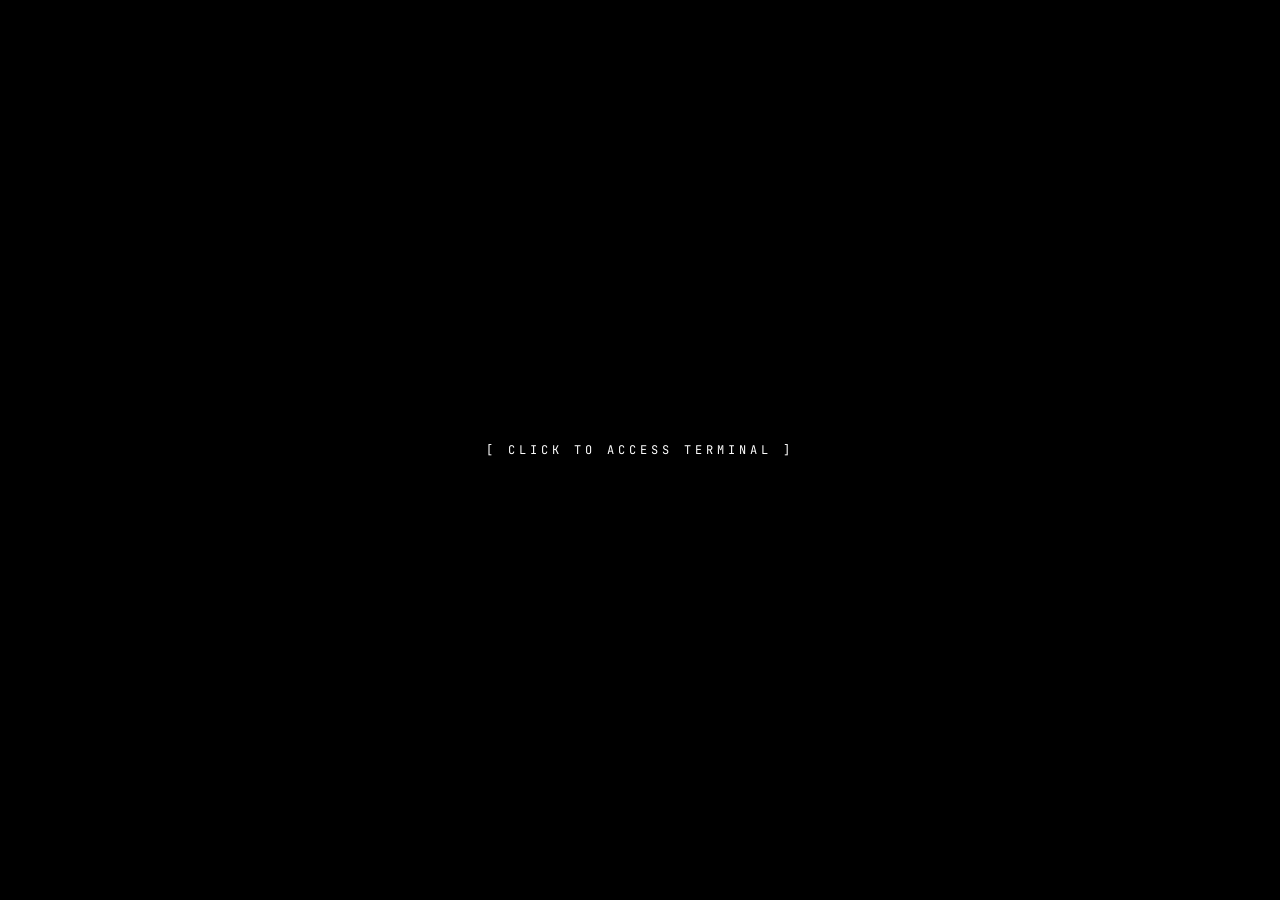
==== index.html @ 44dcb4c1 "Update index.html" ====
<!DOCTYPE html>
<html lang="en">
<head>
<meta charset="UTF-8" />
<meta name="viewport" content="width=device-width, initial-scale=1.0" />

<title>profile | k1tt7</title>

<meta property="og:title" content="" />
<meta property="og:description" content="larp-hub.xyz im just better than you " />
<meta property="og:type" content="website" />
<meta property="og:url" content="https://larp-hub.xyz" />
<meta property="og:image" content="https://files.catbox.moe/4ry366.gif" />
<meta property="og:site_name" content="larp-hub.xyz" />

<meta name="twitter:card" content="summary_large_image" />
<meta name="twitter:title" content="larp-hub.xyz" />
<meta name="twitter:description" content="larp-hub.xyz • im just better than you" />
<meta name="twitter:image" content="https://files.catbox.moe/4ry366.gif" />

<style>
@import url('https://fonts.googleapis.com/css2?family=Inter:wght@300;400;600;700&family=JetBrains+Mono:wght@300&display=swap');

* {
    margin: 0;
    padding: 0;
    box-sizing: border-box;
    cursor: crosshair;
}

body {
    height: 100vh;
    display: flex;
    align-items: center;
    justify-content: center;
    font-family: "Inter", sans-serif;
    overflow: hidden;
    background: #000;
    color: white;
}

body::before {
    content: "";
    position: absolute;
    inset: 0;
    background: url("https://files.catbox.moe/4ry366.gif") center/cover no-repeat;
    filter: grayscale(1) brightness(0.2) blur(8px);
    z-index: -3;
}

#snowCanvas {
    position: absolute;
    inset: 0;
    z-index: -2;
    pointer-events: none;
}

.tv-effect {
    position: fixed;
    inset: 0;
    z-index: 5;
    pointer-events: none;
    background: linear-gradient(rgba(18, 16, 16, 0) 50%, rgba(0, 0, 0, 0.2) 50%), 
                linear-gradient(90deg, rgba(255, 0, 0, 0.03), rgba(0, 255, 0, 0.01), rgba(0, 0, 255, 0.03));
    background-size: 100% 3px, 3px 100%;
    opacity: 0.6;
}

.tv-overlay {
    position: fixed;
    inset: 0;
    z-index: 6;
    pointer-events: none;
    background: radial-gradient(circle, rgba(0,0,0,0) 40%, rgba(0,0,0,0.7) 100%);
    animation: flicker 0.15s infinite;
}

@keyframes flicker {
    0% { opacity: 0.97; }
    50% { opacity: 1; }
    100% { opacity: 0.98; }
}

#enter-screen {
    position: fixed;
    inset: 0;
    background: black;
    z-index: 1000;
    display: flex;
    align-items: center;
    justify-content: center;
    transition: opacity 0.8s ease;
}

#enter-screen.hidden {
    opacity: 0;
    pointer-events: none;
}

.enter-text {
    font-family: 'JetBrains Mono', monospace;
    font-size: 12px;
    letter-spacing: 4px;
    color: #fff;
    animation: pulse 2s infinite;
}

@keyframes pulse {
    0%, 100% { opacity: 1; }
    50% { opacity: 0.3; }
}

.scene {
    perspective: 1500px;
    z-index: 2;
}

.card {
    width: 350px;
    padding: 30px;
    border-radius: 12px;
    background: rgba(10, 10, 10, 0.8);
    backdrop-filter: blur(8px);
    border: 1px solid rgba(255, 255, 255, 0.1);
    text-align: center;
    transition: transform 0.1s ease-out;
}

.avatar {
    width: 100px;
    height: 100px;
    margin: 0 auto 15px;
    border-radius: 4px;
    overflow: hidden;
    border: 1px solid rgba(255, 255, 255, 0.2);
}

.avatar img {
    width: 100%;
    height: 100%;
    object-fit: cover;
    filter: grayscale(0.5);
}

.name {
    font-size: 22px;
    font-weight: 700;
    letter-spacing: 1px;
}

.status {
    font-family: 'JetBrains Mono', monospace;
    font-size: 11px;
    margin-top: 6px;
    color: #ff3333; 
    text-shadow: 0 0 8px rgba(255, 51, 51, 0.4);
    font-weight: bold;
    letter-spacing: 2px;
}

.bio {
    margin: 20px 0;
    font-size: 13px;
    color: rgba(255,255,255,0.6);
    line-height: 1.6;
}

.line {
    height: 1px;
    width: 100%;
    margin: 15px 0;
    background: rgba(255,255,255,0.1);
}

.links {
    display: flex;
    flex-direction: column;
    gap: 10px;
}

.links a {
    text-decoration: none;
    color: rgba(255,255,255,0.8);
    font-size: 11px;
    padding: 12px;
    border: 1px solid rgba(255,255,255,0.1);
    background: rgba(255, 255, 255, 0.03);
    transition: 0.3s;
}

.links a:hover {
    background: #fff;
    color: #000;
}

iframe {
    width: 100%;
    height: 80px;
    border-radius: 8px;
    filter: invert(1) grayscale(1) opacity(0.8);
}
</style>
</head>

<body>

<div id="enter-screen">
    <div class="enter-text">[ CLICK TO ACCESS TERMINAL ]</div>
</div>

<canvas id="snowCanvas"></canvas>

<div class="tv-effect"></div>
<div class="tv-overlay"></div>

<div class="scene">
    <div class="card" id="card">
        <div class="avatar">
            <img src="https://external-content.duckduckgo.com/iu/?u=https%3A%2F%2Fi.pinimg.com%2F474x%2F77%2F20%2F2c%2F77202c2d4135df21eff23d10f9c10c5e.jpg" alt="pfp">
        </div>

        <div class="name">~= k1tt7 =~</div>
        <div class="status">I LOVE FEMBOYS @w@</div>

        <div class="bio">
            so like check out the info below<br>
            <i>@femboy-hub.xyz</i>
        </div>

        <div class="line"></div>

        <div class="links">
            <a href="https://t.me/Jewslayer1984">TELEGRAM</a>
            <a href="https://www.femboy-hub.xyz">WEBSITE</a>
            <a href="https://youtu.be/uF5muSPTsQk?si=hEBXmtaDiAieRh5q">CLICK ME :3</a>
        </div>

        <div class="line"></div>

        <div class="spotify">
            <iframe 
                src="https://open.spotify.com/embed/track/23TRkuRH6Z4wfzKFUBNFyO?theme=0">
            </iframe>
        </div>
    </div>
</div>

<audio id="bgm" loop>
    <source src="sound.mp3" type="audio/mpeg">
</audio>

<script>
const card = document.getElementById("card");
const audio = document.getElementById("bgm");
const enterScreen = document.getElementById("enter-screen");
const canvas = document.getElementById("snowCanvas");
const ctx = canvas.getContext("2d");

enterScreen.addEventListener("click", () => {
    enterScreen.classList.add("hidden");
    audio.play().catch(() => {});
});

let width, height, snowflakes;

function initSnow() {
    width = window.innerWidth;
    height = window.innerHeight;
    canvas.width = width;
    canvas.height = height;
    snowflakes = Array.from({ length: 100 }, () => ({
        x: Math.random() * width,
        y: Math.random() * height,
        r: Math.random() * 2 + 1,
        v: Math.random() * 1 + 0.5
    }));
}

function drawSnow() {
    ctx.clearRect(0, 0, width, height);
    ctx.fillStyle = "rgba(255, 255, 255, 0.6)";
    ctx.beginPath();
    snowflakes.forEach(f => {
        ctx.moveTo(f.x, f.y);
        ctx.arc(f.x, f.y, f.r, 0, Math.PI * 2);
    });
    ctx.fill();
    moveSnow();
    requestAnimationFrame(drawSnow);
}

function moveSnow() {
    snowflakes.forEach(f => {
        f.y += f.v;
        f.x += Math.sin(f.y / 20) * 0.5;
        if (f.y > height) {
            f.y = -10;
            f.x = Math.random() * width;
        }
    });
}

initSnow();
drawSnow();
window.addEventListener("resize", initSnow);

document.addEventListener("mousemove", (e) => {
    const x = (e.clientX / window.innerWidth - 0.5) * 15;
    const y = (e.clientY / window.innerHeight - 0.5) * -15;
    card.style.transform = `rotateX(${y}deg) rotateY(${x}deg)`;
});
</script>

</body>
</html>
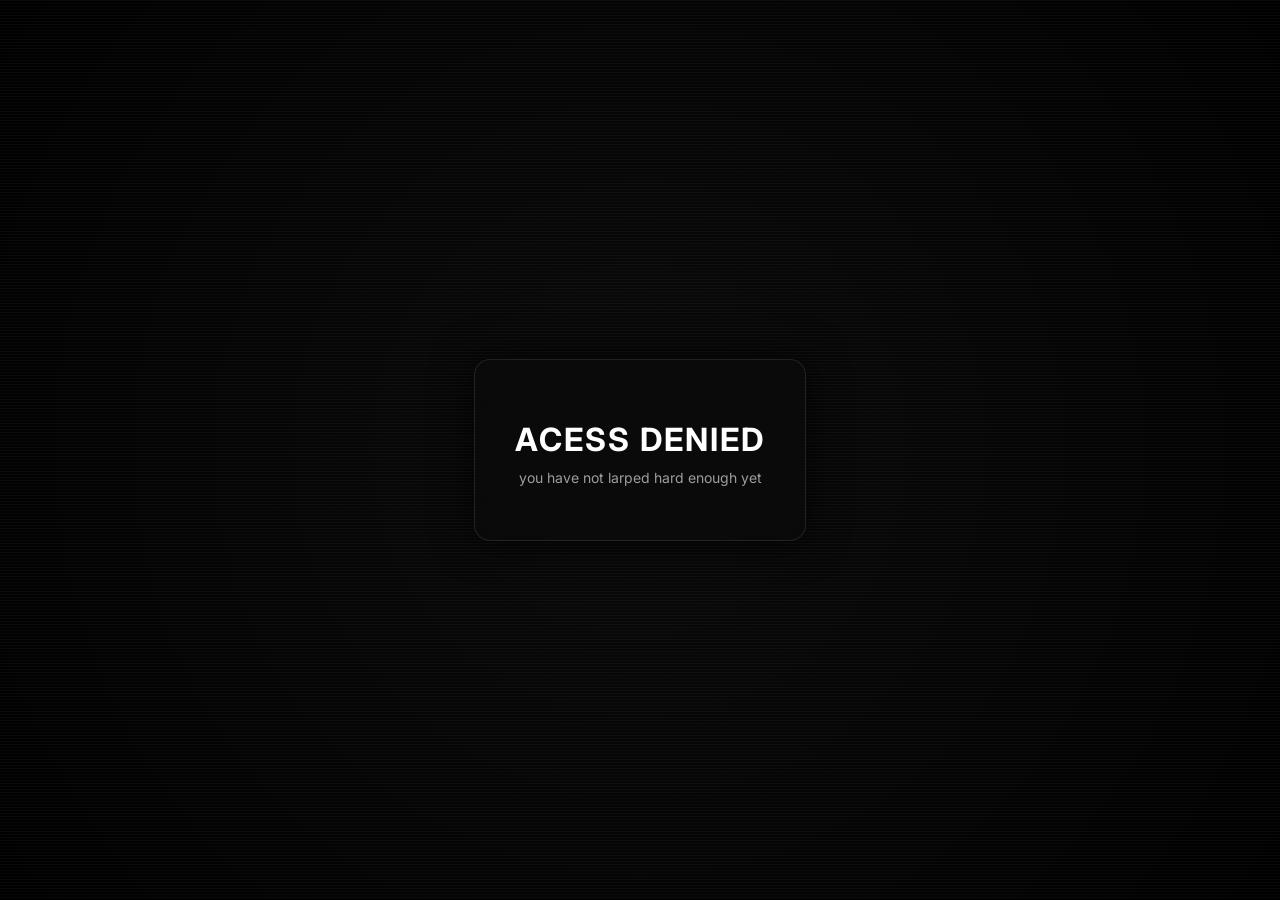
==== commit 1ccecc5d: "Add files via upload" ====
--- a/index.html
+++ b/index.html
@@ -1,315 +1,105 @@
 <!DOCTYPE html>
 <html lang="en">
 <head>
-<meta charset="UTF-8" />
-<meta name="viewport" content="width=device-width, initial-scale=1.0" />
-
-<title>profile | k1tt7</title>
-
-<meta property="og:title" content="" />
-<meta property="og:description" content="larp-hub.xyz im just better than you " />
-<meta property="og:type" content="website" />
-<meta property="og:url" content="https://larp-hub.xyz" />
-<meta property="og:image" content="https://files.catbox.moe/4ry366.gif" />
-<meta property="og:site_name" content="larp-hub.xyz" />
-
-<meta name="twitter:card" content="summary_large_image" />
-<meta name="twitter:title" content="larp-hub.xyz" />
-<meta name="twitter:description" content="larp-hub.xyz • im just better than you" />
-<meta name="twitter:image" content="https://files.catbox.moe/4ry366.gif" />
+<meta charset="UTF-8">
+<meta name="viewport" content="width=device-width, initial-scale=1.0">
+<title>Access Denied</title>
 
 <style>
-@import url('https://fonts.googleapis.com/css2?family=Inter:wght@300;400;600;700&family=JetBrains+Mono:wght@300&display=swap');
+@import url('https://fonts.googleapis.com/css2?family=Inter:wght@300;400;600;800&display=swap');
 
-* {
+body {
     margin: 0;
-    padding: 0;
-    box-sizing: border-box;
-    cursor: crosshair;
+    height: 100vh;
+    display: flex;
+    justify-content: center;
+    align-items: center;
+    background: radial-gradient(circle at center, #0a0a0a, #000000);
+    font-family: Inter, sans-serif;
+    color: white;
+    overflow: hidden;
 }
 
-body {
-    height: 100vh;
-    display: flex;
-    align-items: center;
-    justify-content: center;
-    font-family: "Inter", sans-serif;
-    overflow: hidden;
-    background: #000;
-    color: white;
-}
-
+/* subtle scanlines */
 body::before {
     content: "";
     position: absolute;
-    inset: 0;
-    background: url("https://files.catbox.moe/4ry366.gif") center/cover no-repeat;
-    filter: grayscale(1) brightness(0.2) blur(8px);
-    z-index: -3;
-}
-
-#snowCanvas {
-    position: absolute;
-    inset: 0;
-    z-index: -2;
+    width: 100%;
+    height: 100%;
+    background: repeating-linear-gradient(
+        to bottom,
+        rgba(255,255,255,0.03),
+        rgba(255,255,255,0.03) 1px,
+        transparent 1px,
+        transparent 3px
+    );
     pointer-events: none;
 }
 
-.tv-effect {
-    position: fixed;
-    inset: 0;
-    z-index: 5;
-    pointer-events: none;
-    background: linear-gradient(rgba(18, 16, 16, 0) 50%, rgba(0, 0, 0, 0.2) 50%), 
-                linear-gradient(90deg, rgba(255, 0, 0, 0.03), rgba(0, 255, 0, 0.01), rgba(0, 0, 255, 0.03));
-    background-size: 100% 3px, 3px 100%;
-    opacity: 0.6;
+/* glitch animation */
+@keyframes glitch {
+    0% { text-shadow: 2px 0 red, -2px 0 blue; }
+    20% { text-shadow: -2px 0 red, 2px 0 blue; }
+    40% { text-shadow: 2px 2px red, -2px -2px blue; }
+    60% { text-shadow: -1px 1px red, 1px -1px blue; }
+    80% { text-shadow: 2px -1px red, -2px 1px blue; }
+    100% { text-shadow: 0 0 transparent; }
 }
 
-.tv-overlay {
-    position: fixed;
-    inset: 0;
-    z-index: 6;
-    pointer-events: none;
-    background: radial-gradient(circle, rgba(0,0,0,0) 40%, rgba(0,0,0,0.7) 100%);
-    animation: flicker 0.15s infinite;
+.container {
+    text-align: center;
+    padding: 40px;
+    border: 1px solid rgba(255,255,255,0.1);
+    border-radius: 16px;
+    background: rgba(10,10,10,0.6);
+    backdrop-filter: blur(10px);
+    box-shadow: 0 0 40px rgba(0,0,0,0.8);
 }
 
-@keyframes flicker {
-    0% { opacity: 0.97; }
-    50% { opacity: 1; }
-    100% { opacity: 0.98; }
+.lock {
+    font-size: 60px;
+    margin-bottom: 20px;
+    opacity: 0.8;
 }
 
-#enter-screen {
-    position: fixed;
-    inset: 0;
-    background: black;
-    z-index: 1000;
-    display: flex;
-    align-items: center;
-    justify-content: center;
-    transition: opacity 0.8s ease;
+h1 {
+    font-size: 32px;
+    margin: 0;
+    letter-spacing: 2px;
+    animation: glitch 2s infinite;
 }
 
-#enter-screen.hidden {
-    opacity: 0;
-    pointer-events: none;
+p {
+    margin-top: 10px;
+    color: rgba(255,255,255,0.6);
+    font-size: 14px;
 }
 
-.enter-text {
-    font-family: 'JetBrains Mono', monospace;
-    font-size: 12px;
-    letter-spacing: 4px;
-    color: #fff;
-    animation: pulse 2s infinite;
+.button {
+    margin-top: 25px;
+    display: inline-block;
+    padding: 10px 20px;
+    border: 1px solid rgba(255,255,255,0.2);
+    border-radius: 8px;
+    color: white;
+    text-decoration: none;
+    transition: 0.2s;
 }
 
-@keyframes pulse {
-    0%, 100% { opacity: 1; }
-    50% { opacity: 0.3; }
-}
-
-.scene {
-    perspective: 1500px;
-    z-index: 2;
-}
-
-.card {
-    width: 350px;
-    padding: 30px;
-    border-radius: 12px;
-    background: rgba(10, 10, 10, 0.8);
-    backdrop-filter: blur(8px);
-    border: 1px solid rgba(255, 255, 255, 0.1);
-    text-align: center;
-    transition: transform 0.1s ease-out;
-}
-
-.avatar {
-    width: 100px;
-    height: 100px;
-    margin: 0 auto 15px;
-    border-radius: 4px;
-    overflow: hidden;
-    border: 1px solid rgba(255, 255, 255, 0.2);
-}
-
-.avatar img {
-    width: 100%;
-    height: 100%;
-    object-fit: cover;
-    filter: grayscale(0.5);
-}
-
-.name {
-    font-size: 22px;
-    font-weight: 700;
-    letter-spacing: 1px;
-}
-
-.status {
-    font-family: 'JetBrains Mono', monospace;
-    font-size: 11px;
-    margin-top: 6px;
-    color: #ff3333; 
-    text-shadow: 0 0 8px rgba(255, 51, 51, 0.4);
-    font-weight: bold;
-    letter-spacing: 2px;
-}
-
-.bio {
-    margin: 20px 0;
-    font-size: 13px;
-    color: rgba(255,255,255,0.6);
-    line-height: 1.6;
-}
-
-.line {
-    height: 1px;
-    width: 100%;
-    margin: 15px 0;
-    background: rgba(255,255,255,0.1);
-}
-
-.links {
-    display: flex;
-    flex-direction: column;
-    gap: 10px;
-}
-
-.links a {
-    text-decoration: none;
-    color: rgba(255,255,255,0.8);
-    font-size: 11px;
-    padding: 12px;
-    border: 1px solid rgba(255,255,255,0.1);
-    background: rgba(255, 255, 255, 0.03);
-    transition: 0.3s;
-}
-
-.links a:hover {
-    background: #fff;
-    color: #000;
-}
-
-iframe {
-    width: 100%;
-    height: 80px;
-    border-radius: 8px;
-    filter: invert(1) grayscale(1) opacity(0.8);
+.button:hover {
+    background: white;
+    color: black;
 }
 </style>
 </head>
 
 <body>
 
-<div id="enter-screen">
-    <div class="enter-text">[ CLICK TO ACCESS TERMINAL ]</div>
+<div class="container">
+    <div class="lock"></div>
+    <h1>ACESS DENIED</h1>
+    <p>you have not larped hard enough yet</p>
 </div>
 
-<canvas id="snowCanvas"></canvas>
-
-<div class="tv-effect"></div>
-<div class="tv-overlay"></div>
-
-<div class="scene">
-    <div class="card" id="card">
-        <div class="avatar">
-            <img src="https://external-content.duckduckgo.com/iu/?u=https%3A%2F%2Fi.pinimg.com%2F474x%2F77%2F20%2F2c%2F77202c2d4135df21eff23d10f9c10c5e.jpg" alt="pfp">
-        </div>
-
-        <div class="name">~= k1tt7 =~</div>
-        <div class="status">I LOVE FEMBOYS @w@</div>
-
-        <div class="bio">
-            so like check out the info below<br>
-            <i>@femboy-hub.xyz</i>
-        </div>
-
-        <div class="line"></div>
-
-        <div class="links">
-            <a href="https://t.me/Jewslayer1984">TELEGRAM</a>
-            <a href="https://www.femboy-hub.xyz">WEBSITE</a>
-            <a href="https://youtu.be/uF5muSPTsQk?si=hEBXmtaDiAieRh5q">CLICK ME :3</a>
-        </div>
-
-        <div class="line"></div>
-
-        <div class="spotify">
-            <iframe 
-                src="https://open.spotify.com/embed/track/23TRkuRH6Z4wfzKFUBNFyO?theme=0">
-            </iframe>
-        </div>
-    </div>
-</div>
-
-<audio id="bgm" loop>
-    <source src="sound.mp3" type="audio/mpeg">
-</audio>
-
-<script>
-const card = document.getElementById("card");
-const audio = document.getElementById("bgm");
-const enterScreen = document.getElementById("enter-screen");
-const canvas = document.getElementById("snowCanvas");
-const ctx = canvas.getContext("2d");
-
-enterScreen.addEventListener("click", () => {
-    enterScreen.classList.add("hidden");
-    audio.play().catch(() => {});
-});
-
-let width, height, snowflakes;
-
-function initSnow() {
-    width = window.innerWidth;
-    height = window.innerHeight;
-    canvas.width = width;
-    canvas.height = height;
-    snowflakes = Array.from({ length: 100 }, () => ({
-        x: Math.random() * width,
-        y: Math.random() * height,
-        r: Math.random() * 2 + 1,
-        v: Math.random() * 1 + 0.5
-    }));
-}
-
-function drawSnow() {
-    ctx.clearRect(0, 0, width, height);
-    ctx.fillStyle = "rgba(255, 255, 255, 0.6)";
-    ctx.beginPath();
-    snowflakes.forEach(f => {
-        ctx.moveTo(f.x, f.y);
-        ctx.arc(f.x, f.y, f.r, 0, Math.PI * 2);
-    });
-    ctx.fill();
-    moveSnow();
-    requestAnimationFrame(drawSnow);
-}
-
-function moveSnow() {
-    snowflakes.forEach(f => {
-        f.y += f.v;
-        f.x += Math.sin(f.y / 20) * 0.5;
-        if (f.y > height) {
-            f.y = -10;
-            f.x = Math.random() * width;
-        }
-    });
-}
-
-initSnow();
-drawSnow();
-window.addEventListener("resize", initSnow);
-
-document.addEventListener("mousemove", (e) => {
-    const x = (e.clientX / window.innerWidth - 0.5) * 15;
-    const y = (e.clientY / window.innerHeight - 0.5) * -15;
-    card.style.transform = `rotateX(${y}deg) rotateY(${x}deg)`;
-});
-</script>
-
 </body>
-</html>
+</html>
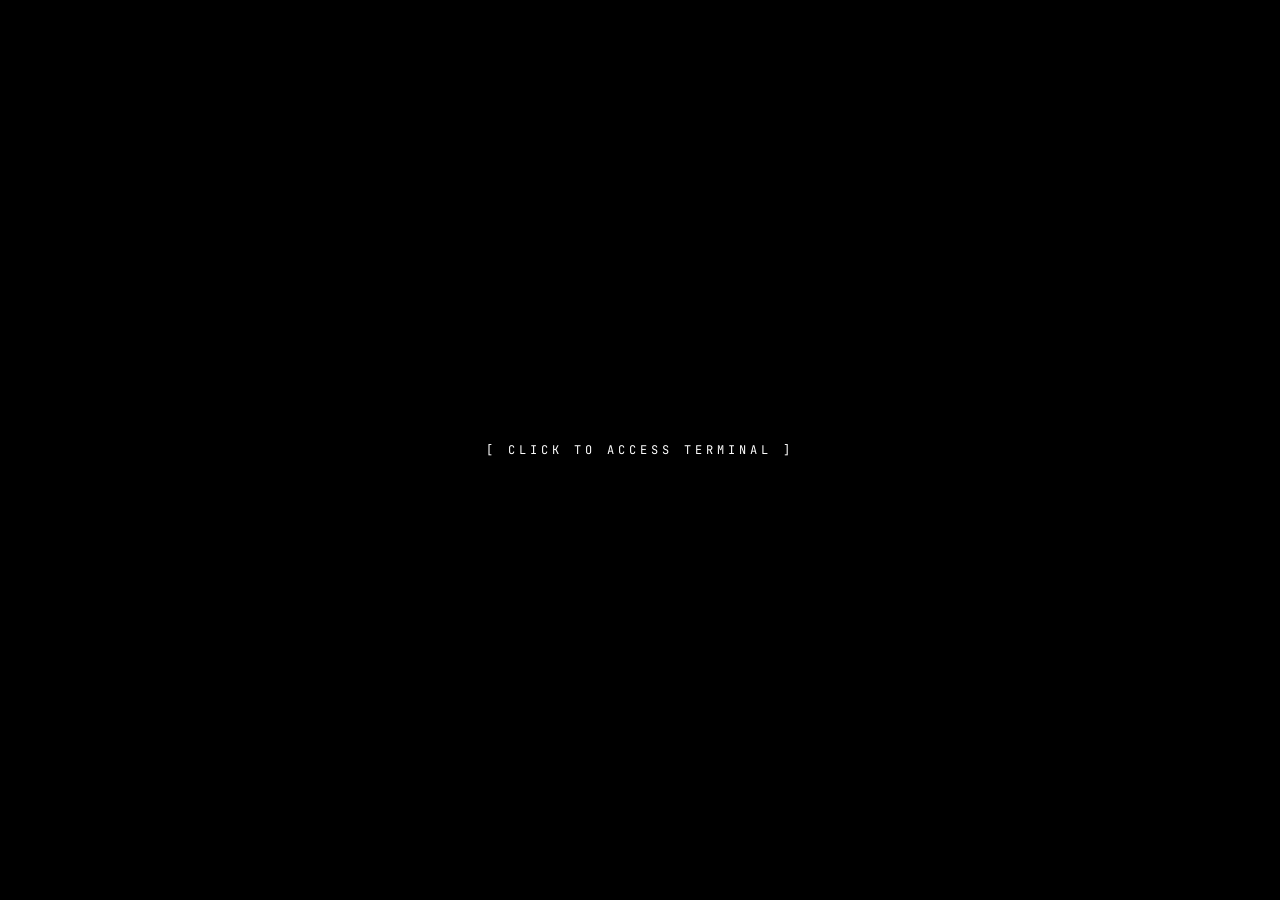
==== commit 04659801: "Add files via upload" ====
--- a/index.html
+++ b/index.html
@@ -1,105 +1,303 @@
 <!DOCTYPE html>
 <html lang="en">
 <head>
-<meta charset="UTF-8">
-<meta name="viewport" content="width=device-width, initial-scale=1.0">
-<title>Access Denied</title>
+<meta charset="UTF-8" />
+<meta name="viewport" content="width=device-width, initial-scale=1.0" />
+<title>profile | k1tt7</title>
 
 <style>
-@import url('https://fonts.googleapis.com/css2?family=Inter:wght@300;400;600;800&display=swap');
+@import url('https://fonts.googleapis.com/css2?family=Inter:wght@300;400;600;700&family=JetBrains+Mono:wght@300&display=swap');
+
+* {
+    margin: 0;
+    padding: 0;
+    box-sizing: border-box;
+    cursor: crosshair;
+}
 
 body {
-    margin: 0;
     height: 100vh;
     display: flex;
+    align-items: center;
     justify-content: center;
-    align-items: center;
-    background: radial-gradient(circle at center, #0a0a0a, #000000);
-    font-family: Inter, sans-serif;
+    font-family: "Inter", sans-serif;
+    overflow: hidden;
+    background: #000;
     color: white;
-    overflow: hidden;
-}
-
-/* subtle scanlines */
+}
+
 body::before {
     content: "";
     position: absolute;
+    inset: 0;
+    background: url("https://files.catbox.moe/4ry366.gif") center/cover no-repeat;
+    filter: grayscale(1) brightness(0.2) blur(8px);
+    z-index: -3;
+}
+
+#snowCanvas {
+    position: absolute;
+    inset: 0;
+    z-index: -2;
+    pointer-events: none;
+}
+
+.tv-effect {
+    position: fixed;
+    inset: 0;
+    z-index: 5;
+    pointer-events: none;
+    background: linear-gradient(rgba(18, 16, 16, 0) 50%, rgba(0, 0, 0, 0.2) 50%), 
+                linear-gradient(90deg, rgba(255, 0, 0, 0.03), rgba(0, 255, 0, 0.01), rgba(0, 0, 255, 0.03));
+    background-size: 100% 3px, 3px 100%;
+    opacity: 0.6;
+}
+
+.tv-overlay {
+    position: fixed;
+    inset: 0;
+    z-index: 6;
+    pointer-events: none;
+    background: radial-gradient(circle, rgba(0,0,0,0) 40%, rgba(0,0,0,0.7) 100%);
+    animation: flicker 0.15s infinite;
+}
+
+@keyframes flicker {
+    0% { opacity: 0.97; }
+    50% { opacity: 1; }
+    100% { opacity: 0.98; }
+}
+
+#enter-screen {
+    position: fixed;
+    inset: 0;
+    background: black;
+    z-index: 1000;
+    display: flex;
+    align-items: center;
+    justify-content: center;
+    transition: opacity 0.8s ease;
+}
+
+#enter-screen.hidden {
+    opacity: 0;
+    pointer-events: none;
+}
+
+.enter-text {
+    font-family: 'JetBrains Mono', monospace;
+    font-size: 12px;
+    letter-spacing: 4px;
+    color: #fff;
+    animation: pulse 2s infinite;
+}
+
+@keyframes pulse {
+    0%, 100% { opacity: 1; }
+    50% { opacity: 0.3; }
+}
+
+.scene {
+    perspective: 1500px;
+    z-index: 2;
+}
+
+.card {
+    width: 350px;
+    padding: 30px;
+    border-radius: 12px;
+    background: rgba(10, 10, 10, 0.8);
+    backdrop-filter: blur(8px);
+    border: 1px solid rgba(255, 255, 255, 0.1);
+    text-align: center;
+    transition: transform 0.1s ease-out;
+}
+
+.avatar {
+    width: 100px;
+    height: 100px;
+    margin: 0 auto 15px;
+    border-radius: 4px;
+    overflow: hidden;
+    border: 1px solid rgba(255, 255, 255, 0.2);
+}
+
+.avatar img {
     width: 100%;
     height: 100%;
-    background: repeating-linear-gradient(
-        to bottom,
-        rgba(255,255,255,0.03),
-        rgba(255,255,255,0.03) 1px,
-        transparent 1px,
-        transparent 3px
-    );
-    pointer-events: none;
-}
-
-/* glitch animation */
-@keyframes glitch {
-    0% { text-shadow: 2px 0 red, -2px 0 blue; }
-    20% { text-shadow: -2px 0 red, 2px 0 blue; }
-    40% { text-shadow: 2px 2px red, -2px -2px blue; }
-    60% { text-shadow: -1px 1px red, 1px -1px blue; }
-    80% { text-shadow: 2px -1px red, -2px 1px blue; }
-    100% { text-shadow: 0 0 transparent; }
-}
-
-.container {
-    text-align: center;
-    padding: 40px;
+    object-fit: cover;
+    filter: grayscale(0.5);
+}
+
+.name {
+    font-size: 22px;
+    font-weight: 700;
+    letter-spacing: 1px;
+}
+
+.status {
+    font-family: 'JetBrains Mono', monospace;
+    font-size: 11px;
+    margin-top: 6px;
+    color: #ff3333; 
+    text-shadow: 0 0 8px rgba(255, 51, 51, 0.4);
+    font-weight: bold;
+    letter-spacing: 2px;
+}
+
+.bio {
+    margin: 20px 0;
+    font-size: 13px;
+    color: rgba(255,255,255,0.6);
+    line-height: 1.6;
+}
+
+.line {
+    height: 1px;
+    width: 100%;
+    margin: 15px 0;
+    background: rgba(255,255,255,0.1);
+}
+
+.links {
+    display: flex;
+    flex-direction: column;
+    gap: 10px;
+}
+
+.links a {
+    text-decoration: none;
+    color: rgba(255,255,255,0.8);
+    font-size: 11px;
+    padding: 12px;
     border: 1px solid rgba(255,255,255,0.1);
-    border-radius: 16px;
-    background: rgba(10,10,10,0.6);
-    backdrop-filter: blur(10px);
-    box-shadow: 0 0 40px rgba(0,0,0,0.8);
-}
-
-.lock {
-    font-size: 60px;
-    margin-bottom: 20px;
-    opacity: 0.8;
-}
-
-h1 {
-    font-size: 32px;
-    margin: 0;
-    letter-spacing: 2px;
-    animation: glitch 2s infinite;
-}
-
-p {
-    margin-top: 10px;
-    color: rgba(255,255,255,0.6);
-    font-size: 14px;
-}
-
-.button {
-    margin-top: 25px;
-    display: inline-block;
-    padding: 10px 20px;
-    border: 1px solid rgba(255,255,255,0.2);
+    background: rgba(255, 255, 255, 0.03);
+    transition: 0.3s;
+}
+
+.links a:hover {
+    background: #fff;
+    color: #000;
+}
+
+iframe {
+    width: 100%;
+    height: 80px;
     border-radius: 8px;
-    color: white;
-    text-decoration: none;
-    transition: 0.2s;
-}
-
-.button:hover {
-    background: white;
-    color: black;
+    filter: invert(1) grayscale(1) opacity(0.8);
 }
 </style>
 </head>
 
 <body>
 
-<div class="container">
-    <div class="lock"></div>
-    <h1>ACESS DENIED</h1>
-    <p>you have not larped hard enough yet</p>
+<div id="enter-screen">
+    <div class="enter-text">[ CLICK TO ACCESS TERMINAL ]</div>
 </div>
+
+<canvas id="snowCanvas"></canvas>
+
+<div class="tv-effect"></div>
+<div class="tv-overlay"></div>
+
+<div class="scene">
+    <div class="card" id="card">
+        <div class="avatar">
+            <img src="https://external-content.duckduckgo.com/iu/?u=https%3A%2F%2Fi.pinimg.com%2F474x%2F77%2F20%2F2c%2F77202c2d4135df21eff23d10f9c10c5e.jpg%3Fnii%3Dt&f=1&nofb=1&ipt=85cfb1a7310e7306e58a6d7472eac54ea2d71a3dd32fbe28da90b564ceec9f28" alt="pfp">
+        </div>
+
+        <div class="name">~= k1tt7 =~</div>
+        <div class="status">I LOVE FEMBOYS @w@</div>
+
+        <div class="bio">
+            so like check out the info below<br>
+            <i>@femboy-hub.xyz</i>
+        </div>
+
+        <div class="line"></div>
+
+        <div class="links">
+            <a href="https://t.me/Jewslayer1984">TELEGRAM</a>
+            <a href="https://www.femboy-hub.xyz">WEBSITE</a>
+            <a href="https://youtu.be/uF5muSPTsQk?si=hEBXmtaDiAieRh5q">CLICK ME :3</a>
+        </div>
+
+        <div class="line"></div>
+
+        <div class="spotify">
+            <iframe 
+                src="https://open.spotify.com/embed/track/23TRkuRH6Z4wfzKFUBNFyO?utm_source=generator&theme=0">
+            </iframe>
+        </div>
+    </div>
+</div>
+
+<audio id="bgm" loop>
+    <source src="sound.mp3" type="audio/mpeg">
+</audio>
+
+<script>
+const card = document.getElementById("card");
+const audio = document.getElementById("bgm");
+const enterScreen = document.getElementById("enter-screen");
+const canvas = document.getElementById("snowCanvas");
+const ctx = canvas.getContext("2d");
+
+enterScreen.addEventListener("click", () => {
+    enterScreen.classList.add("hidden");
+    audio.play().catch(() => {});
+});
+
+let width, height, snowflakes;
+
+function initSnow() {
+    width = window.innerWidth;
+    height = window.innerHeight;
+    canvas.width = width;
+    canvas.height = height;
+    snowflakes = Array.from({ length: 100 }, () => ({
+        x: Math.random() * width,
+        y: Math.random() * height,
+        r: Math.random() * 2 + 1,
+        d: Math.random() * 1,
+        v: Math.random() * 1 + 0.5
+    }));
+}
+
+function drawSnow() {
+    ctx.clearRect(0, 0, width, height);
+    ctx.fillStyle = "rgba(255, 255, 255, 0.6)";
+    ctx.beginPath();
+    snowflakes.forEach(f => {
+        ctx.moveTo(f.x, f.y);
+        ctx.arc(f.x, f.y, f.r, 0, Math.PI * 2);
+    });
+    ctx.fill();
+    moveSnow();
+    requestAnimationFrame(drawSnow);
+}
+
+function moveSnow() {
+    snowflakes.forEach(f => {
+        f.y += f.v;
+        f.x += Math.sin(f.y / 20) * 0.5;
+        if (f.y > height) {
+            f.y = -10;
+            f.x = Math.random() * width;
+        }
+    });
+}
+
+initSnow();
+drawSnow();
+window.addEventListener("resize", initSnow);
+
+document.addEventListener("mousemove", (e) => {
+    const x = (e.clientX / window.innerWidth - 0.5) * 15;
+    const y = (e.clientY / window.innerHeight - 0.5) * -15;
+    card.style.transform = `rotateX(${y}deg) rotateY(${x}deg)`;
+});
+</script>
 
 </body>
 </html>
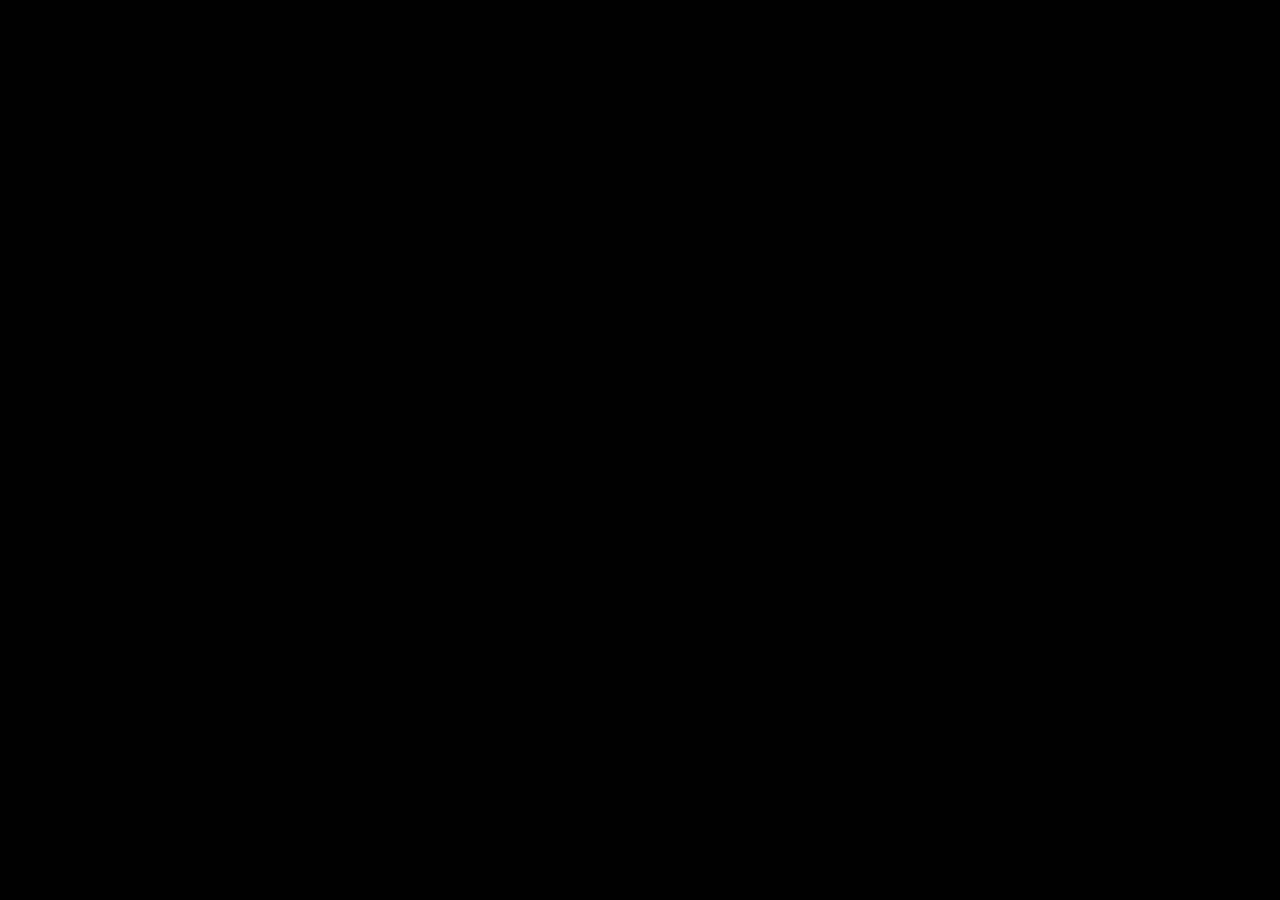
==== commit eefb3876: "Add files via upload" ====
--- a/index.html
+++ b/index.html
@@ -3,300 +3,48 @@
 <head>
 <meta charset="UTF-8" />
 <meta name="viewport" content="width=device-width, initial-scale=1.0" />
-<title>profile | k1tt7</title>
+<title>larp-hub</title>
 
 <style>
-@import url('https://fonts.googleapis.com/css2?family=Inter:wght@300;400;600;700&family=JetBrains+Mono:wght@300&display=swap');
-
 * {
-    margin: 0;
-    padding: 0;
-    box-sizing: border-box;
-    cursor: crosshair;
+  margin: 0;
+  padding: 0;
+  box-sizing: border-box;
 }
 
 body {
-    height: 100vh;
-    display: flex;
-    align-items: center;
-    justify-content: center;
-    font-family: "Inter", sans-serif;
-    overflow: hidden;
-    background: #000;
-    color: white;
+  background: #000;
+  overflow: hidden;
 }
 
-body::before {
-    content: "";
-    position: absolute;
-    inset: 0;
-    background: url("https://files.catbox.moe/4ry366.gif") center/cover no-repeat;
-    filter: grayscale(1) brightness(0.2) blur(8px);
-    z-index: -3;
-}
-
-#snowCanvas {
-    position: absolute;
-    inset: 0;
-    z-index: -2;
-    pointer-events: none;
-}
-
-.tv-effect {
-    position: fixed;
-    inset: 0;
-    z-index: 5;
-    pointer-events: none;
-    background: linear-gradient(rgba(18, 16, 16, 0) 50%, rgba(0, 0, 0, 0.2) 50%), 
-                linear-gradient(90deg, rgba(255, 0, 0, 0.03), rgba(0, 255, 0, 0.01), rgba(0, 0, 255, 0.03));
-    background-size: 100% 3px, 3px 100%;
-    opacity: 0.6;
-}
-
-.tv-overlay {
-    position: fixed;
-    inset: 0;
-    z-index: 6;
-    pointer-events: none;
-    background: radial-gradient(circle, rgba(0,0,0,0) 40%, rgba(0,0,0,0.7) 100%);
-    animation: flicker 0.15s infinite;
-}
-
-@keyframes flicker {
-    0% { opacity: 0.97; }
-    50% { opacity: 1; }
-    100% { opacity: 0.98; }
-}
-
-#enter-screen {
-    position: fixed;
-    inset: 0;
-    background: black;
-    z-index: 1000;
-    display: flex;
-    align-items: center;
-    justify-content: center;
-    transition: opacity 0.8s ease;
-}
-
-#enter-screen.hidden {
-    opacity: 0;
-    pointer-events: none;
-}
-
-.enter-text {
-    font-family: 'JetBrains Mono', monospace;
-    font-size: 12px;
-    letter-spacing: 4px;
-    color: #fff;
-    animation: pulse 2s infinite;
-}
-
-@keyframes pulse {
-    0%, 100% { opacity: 1; }
-    50% { opacity: 0.3; }
-}
-
-.scene {
-    perspective: 1500px;
-    z-index: 2;
-}
-
-.card {
-    width: 350px;
-    padding: 30px;
-    border-radius: 12px;
-    background: rgba(10, 10, 10, 0.8);
-    backdrop-filter: blur(8px);
-    border: 1px solid rgba(255, 255, 255, 0.1);
-    text-align: center;
-    transition: transform 0.1s ease-out;
-}
-
-.avatar {
-    width: 100px;
-    height: 100px;
-    margin: 0 auto 15px;
-    border-radius: 4px;
-    overflow: hidden;
-    border: 1px solid rgba(255, 255, 255, 0.2);
-}
-
-.avatar img {
-    width: 100%;
-    height: 100%;
-    object-fit: cover;
-    filter: grayscale(0.5);
-}
-
-.name {
-    font-size: 22px;
-    font-weight: 700;
-    letter-spacing: 1px;
-}
-
-.status {
-    font-family: 'JetBrains Mono', monospace;
-    font-size: 11px;
-    margin-top: 6px;
-    color: #ff3333; 
-    text-shadow: 0 0 8px rgba(255, 51, 51, 0.4);
-    font-weight: bold;
-    letter-spacing: 2px;
-}
-
-.bio {
-    margin: 20px 0;
-    font-size: 13px;
-    color: rgba(255,255,255,0.6);
-    line-height: 1.6;
-}
-
-.line {
-    height: 1px;
-    width: 100%;
-    margin: 15px 0;
-    background: rgba(255,255,255,0.1);
-}
-
-.links {
-    display: flex;
-    flex-direction: column;
-    gap: 10px;
-}
-
-.links a {
-    text-decoration: none;
-    color: rgba(255,255,255,0.8);
-    font-size: 11px;
-    padding: 12px;
-    border: 1px solid rgba(255,255,255,0.1);
-    background: rgba(255, 255, 255, 0.03);
-    transition: 0.3s;
-}
-
-.links a:hover {
-    background: #fff;
-    color: #000;
-}
-
-iframe {
-    width: 100%;
-    height: 80px;
-    border-radius: 8px;
-    filter: invert(1) grayscale(1) opacity(0.8);
+video {
+  position: fixed;
+  top: 0;
+  left: 0;
+  width: 100%;
+  height: 100%;
+  object-fit: cover;
 }
 </style>
 </head>
 
 <body>
 
-<div id="enter-screen">
-    <div class="enter-text">[ CLICK TO ACCESS TERMINAL ]</div>
-</div>
-
-<canvas id="snowCanvas"></canvas>
-
-<div class="tv-effect"></div>
-<div class="tv-overlay"></div>
-
-<div class="scene">
-    <div class="card" id="card">
-        <div class="avatar">
-            <img src="https://external-content.duckduckgo.com/iu/?u=https%3A%2F%2Fi.pinimg.com%2F474x%2F77%2F20%2F2c%2F77202c2d4135df21eff23d10f9c10c5e.jpg%3Fnii%3Dt&f=1&nofb=1&ipt=85cfb1a7310e7306e58a6d7472eac54ea2d71a3dd32fbe28da90b564ceec9f28" alt="pfp">
-        </div>
-
-        <div class="name">~= k1tt7 =~</div>
-        <div class="status">I LOVE FEMBOYS @w@</div>
-
-        <div class="bio">
-            so like check out the info below<br>
-            <i>@femboy-hub.xyz</i>
-        </div>
-
-        <div class="line"></div>
-
-        <div class="links">
-            <a href="https://t.me/Jewslayer1984">TELEGRAM</a>
-            <a href="https://www.femboy-hub.xyz">WEBSITE</a>
-            <a href="https://youtu.be/uF5muSPTsQk?si=hEBXmtaDiAieRh5q">CLICK ME :3</a>
-        </div>
-
-        <div class="line"></div>
-
-        <div class="spotify">
-            <iframe 
-                src="https://open.spotify.com/embed/track/23TRkuRH6Z4wfzKFUBNFyO?utm_source=generator&theme=0">
-            </iframe>
-        </div>
-    </div>
-</div>
-
-<audio id="bgm" loop>
-    <source src="sound.mp3" type="audio/mpeg">
-</audio>
+<video id="splash" autoplay muted playsinline>
+  <source src="splash.mp4" type="video/mp4">
+</video>
 
 <script>
-const card = document.getElementById("card");
-const audio = document.getElementById("bgm");
-const enterScreen = document.getElementById("enter-screen");
-const canvas = document.getElementById("snowCanvas");
-const ctx = canvas.getContext("2d");
+const video = document.getElementById("splash");
 
-enterScreen.addEventListener("click", () => {
-    enterScreen.classList.add("hidden");
-    audio.play().catch(() => {});
+video.addEventListener("ended", () => {
+  window.location.href = "/k1tt7/";
 });
 
-let width, height, snowflakes;
-
-function initSnow() {
-    width = window.innerWidth;
-    height = window.innerHeight;
-    canvas.width = width;
-    canvas.height = height;
-    snowflakes = Array.from({ length: 100 }, () => ({
-        x: Math.random() * width,
-        y: Math.random() * height,
-        r: Math.random() * 2 + 1,
-        d: Math.random() * 1,
-        v: Math.random() * 1 + 0.5
-    }));
-}
-
-function drawSnow() {
-    ctx.clearRect(0, 0, width, height);
-    ctx.fillStyle = "rgba(255, 255, 255, 0.6)";
-    ctx.beginPath();
-    snowflakes.forEach(f => {
-        ctx.moveTo(f.x, f.y);
-        ctx.arc(f.x, f.y, f.r, 0, Math.PI * 2);
-    });
-    ctx.fill();
-    moveSnow();
-    requestAnimationFrame(drawSnow);
-}
-
-function moveSnow() {
-    snowflakes.forEach(f => {
-        f.y += f.v;
-        f.x += Math.sin(f.y / 20) * 0.5;
-        if (f.y > height) {
-            f.y = -10;
-            f.x = Math.random() * width;
-        }
-    });
-}
-
-initSnow();
-drawSnow();
-window.addEventListener("resize", initSnow);
-
-document.addEventListener("mousemove", (e) => {
-    const x = (e.clientX / window.innerWidth - 0.5) * 15;
-    const y = (e.clientY / window.innerHeight - 0.5) * -15;
-    card.style.transform = `rotateX(${y}deg) rotateY(${x}deg)`;
-});
+// fallback in case video fails
+setTimeout(() => {
+  window.location.href = "/k1tt7/";
+}, 15000);
 </script>
 
 </body>
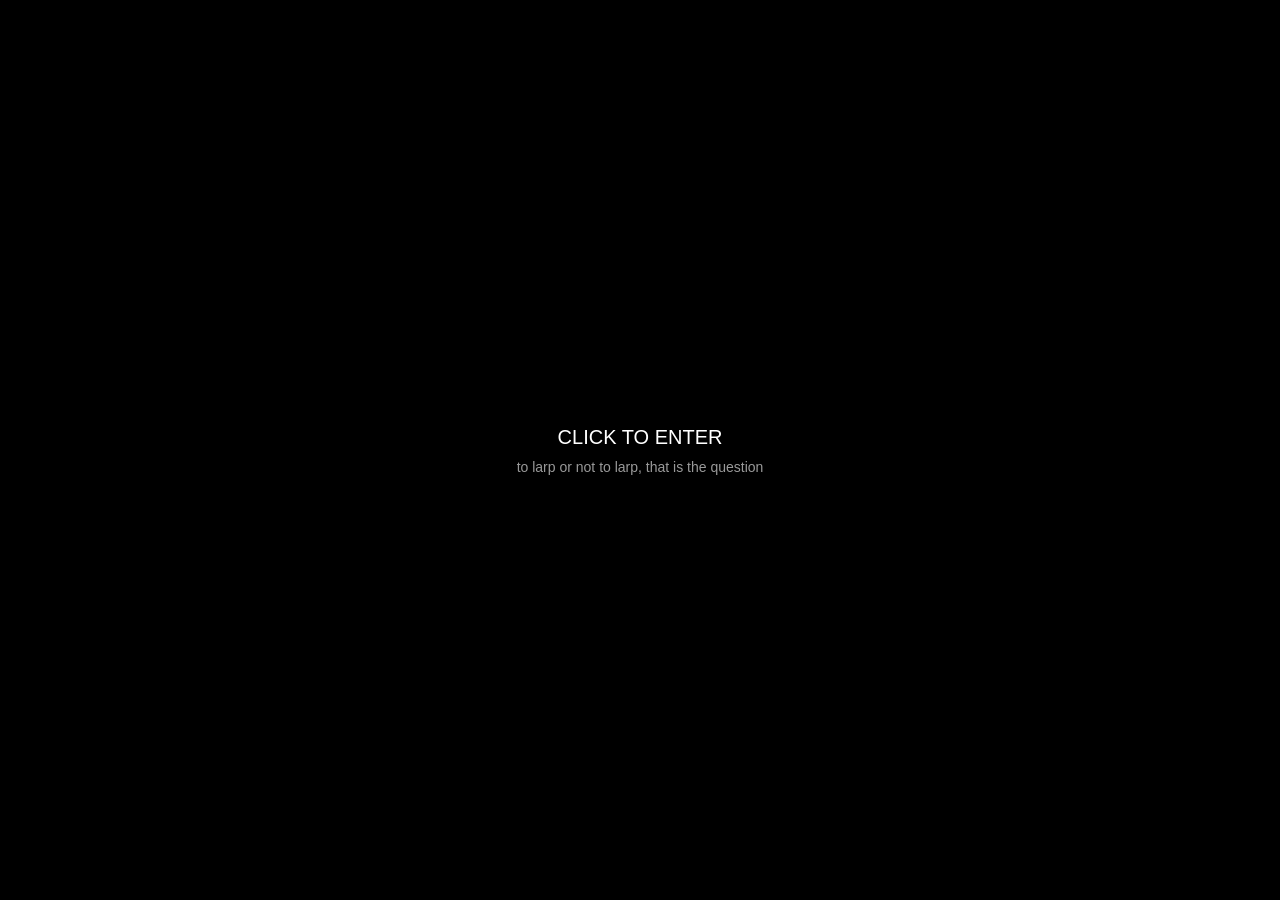
==== commit e82bf150: "Refactor HTML structure and styling" ====
--- a/index.html
+++ b/index.html
@@ -1,51 +1,48 @@
 <!DOCTYPE html>
 <html lang="en">
 <head>
-<meta charset="UTF-8" />
-<meta name="viewport" content="width=device-width, initial-scale=1.0" />
+<meta charset="UTF-8">
+<meta name="viewport" content="width=device-width,initial-scale=1.0">
 <title>larp-hub</title>
 
+<meta property="og:title" content="To larp or not to larp, that is the question">
+<meta property="og:type" content="website">
+<meta property="og:url" content="https://larp-hub.xyz/">
+<meta property="og:image" content="https://files.catbox.moe/85lxco.png">
+
+<meta name="twitter:card" content="summary_large_image">
+<meta name="twitter:title" content="To larp or not to larp, that is the question">
+<meta name="twitter:image" content="https://files.catbox.moe/85lxco.png">
+
 <style>
-* {
-  margin: 0;
-  padding: 0;
-  box-sizing: border-box;
-}
-
-body {
-  background: #000;
-  overflow: hidden;
-}
-
-video {
-  position: fixed;
-  top: 0;
-  left: 0;
-  width: 100%;
-  height: 100%;
-  object-fit: cover;
-}
+*{margin:0;padding:0;box-sizing:border-box}
+body{background:#000;overflow:hidden;font-family:Arial}
+video{position:fixed;inset:0;width:100%;height:100%;object-fit:cover}
+#o{position:fixed;inset:0;background:rgba(0,0,0,.85);display:flex;align-items:center;justify-content:center;color:#fff;font-size:20px;cursor:pointer;z-index:10;flex-direction:column;text-align:center}
+#o span{opacity:.6;font-size:14px;margin-top:10px}
 </style>
 </head>
 
 <body>
 
-<video id="splash" autoplay muted playsinline>
-  <source src="splash.mp4" type="video/mp4">
+<video id="v" playsinline>
+<source src="splash.mp4" type="video/mp4">
 </video>
 
+<div id="o">CLICK TO ENTER<br><span>to larp or not to larp, that is the question</span></div>
+
 <script>
-const video = document.getElementById("splash");
+const v=document.getElementById("v"),o=document.getElementById("o");let s=0;
 
-video.addEventListener("ended", () => {
-  window.location.href = "/k1tt7/";
-});
+o.onclick=async()=>{
+if(s)return;s=1;o.style.display="none";
+try{await v.play()}catch(e){}
+};
 
-// fallback in case video fails
-setTimeout(() => {
-  window.location.href = "/k1tt7/";
-}, 15000);
+v.onended=()=>location.href="/k1tt7/";
+
+setTimeout(()=>location.href="/k1tt7/",15000);
 </script>
 
 </body>
-</html>+</html>
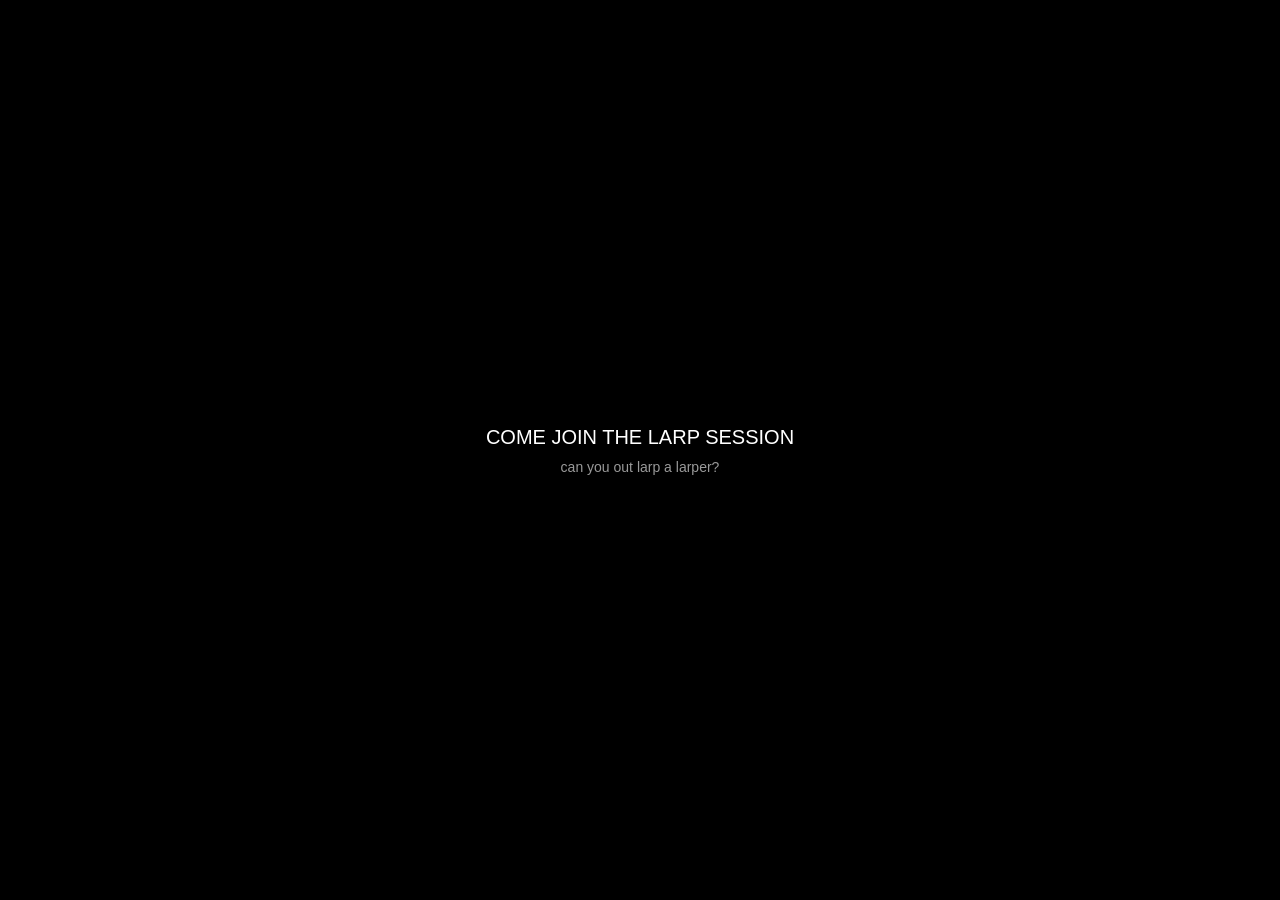
==== commit 162e9fdc: "Update index.html" ====
--- a/index.html
+++ b/index.html
@@ -29,7 +29,7 @@
 <source src="splash.mp4" type="video/mp4">
 </video>
 
-<div id="o">CLICK TO ENTER<br><span>to larp or not to larp, that is the question</span></div>
+<div id="o">COME JOIN THE LARP SESSION<br><span>can you out larp a larper?</span></div>
 
 <script>
 const v=document.getElementById("v"),o=document.getElementById("o");let s=0;
